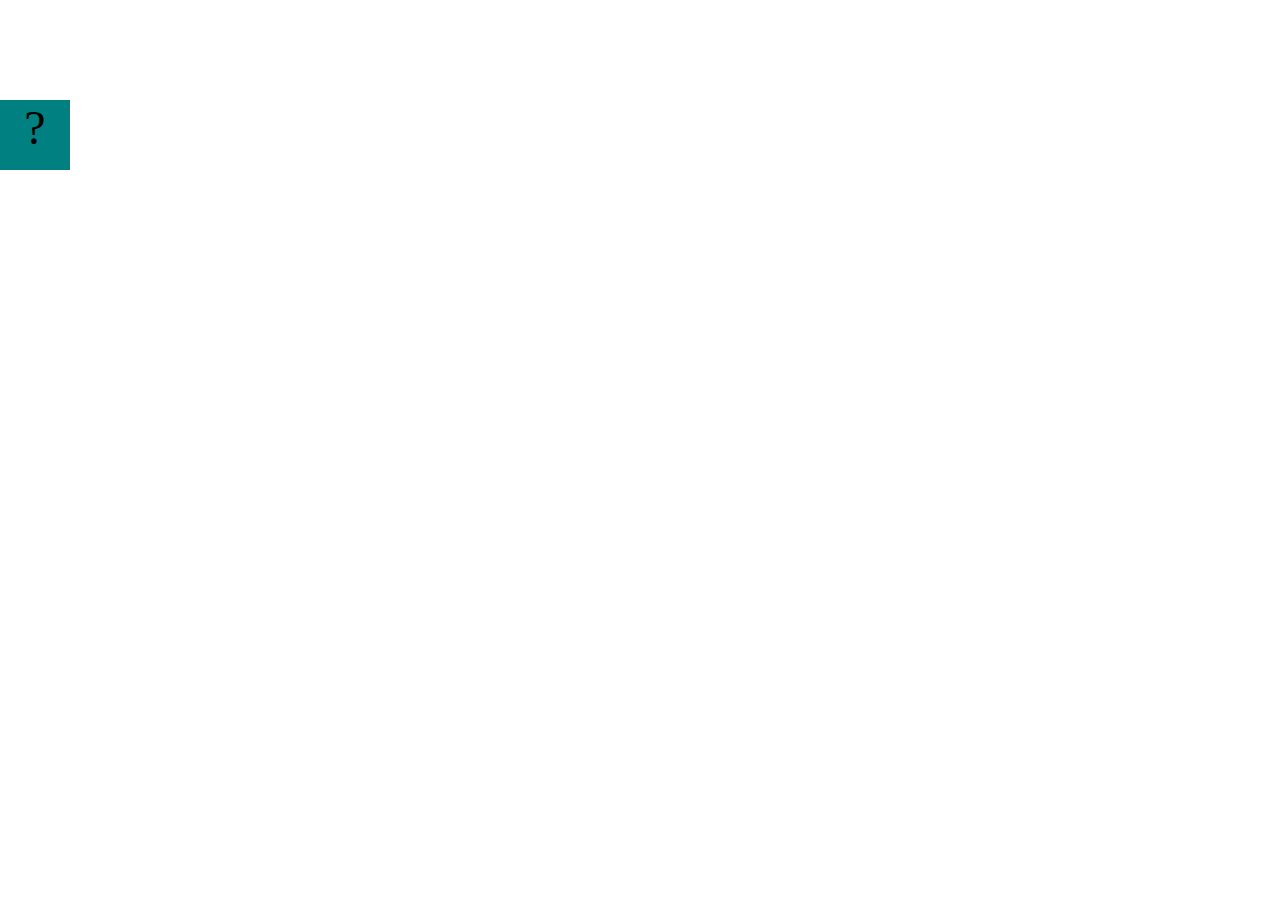
==== projects/bouncing-box/index.html @ 1cb20bbc "added projects" ====
<!DOCTYPE html>
<html>
<head>
	<meta charset="utf-8">
	<title>Bouncing Box</title>
	<script src="jquery.min.js"></script>
	<style>
		.box {
			width: 70px;
			height: 70px;
			background-color: teal;
			font-size: 300%;
			text-align: center;
			user-select: none;
			display: block;
			position: absolute;
			top: 100px;
			left: 0px;  /* <--- Change me! */
		}
		.board{
			height: 100vh;
		}
	</style>
	<!-- 	<script src="//cdnjs.cloudflare.com/ajax/libs/jquery/2.1.1/jquery.min.js"></script> -->

</head>
<body class="board">
	<!-- HTML for the box -->
	<div class="box">?</div>

	<script>
		(function(){
			'use strict'
			/* global jQuery */

			//////////////////////////////////////////////////////////////////
			/////////////////// SETUP DO NOT DELETE //////////////////////////
			//////////////////////////////////////////////////////////////////
			
			var box = jQuery('.box');	// reference to the HTML .box element
			var board = jQuery('.board');	// reference to the HTML .board element
			var boardWidth = board.width();	// the maximum X-Coordinate of the screen

			// Every 50 milliseconds, call the update Function (see below)
			setInterval(update, 50);
			
			// Every time the box is clicked, call the handleBoxClick Function (see below)
			box.on('click', handleBoxClick);

			// moves the Box to a new position on the screen along the X-Axis
			function moveBoxTo(newPositionX) {
				box.css("left", newPositionX);
			}

			// changes the text displayed on the Box
			function changeBoxText(newText) {
				box.text(newText);
			}

			//////////////////////////////////////////////////////////////////
			/////////////////// YOUR CODE BELOW HERE /////////////////////////
			//////////////////////////////////////////////////////////////////
			
			// TODO 2 - Variable declarations 
			

			
			/* 
			This Function will be called 20 times/second. Each time it is called,
			it should move the Box to a new location. If the box drifts off the screen
			turn it around! 
			*/
			function update() {
				

			};

			/* 
			This Function will be called each time the box is clicked. Each time it is called,
			it should increase the points total, increase the speed, and move the box to
			the left side of the screen.
			*/
			function handleBoxClick() {
				


			};
		})();
	</script>
</body>
</html>
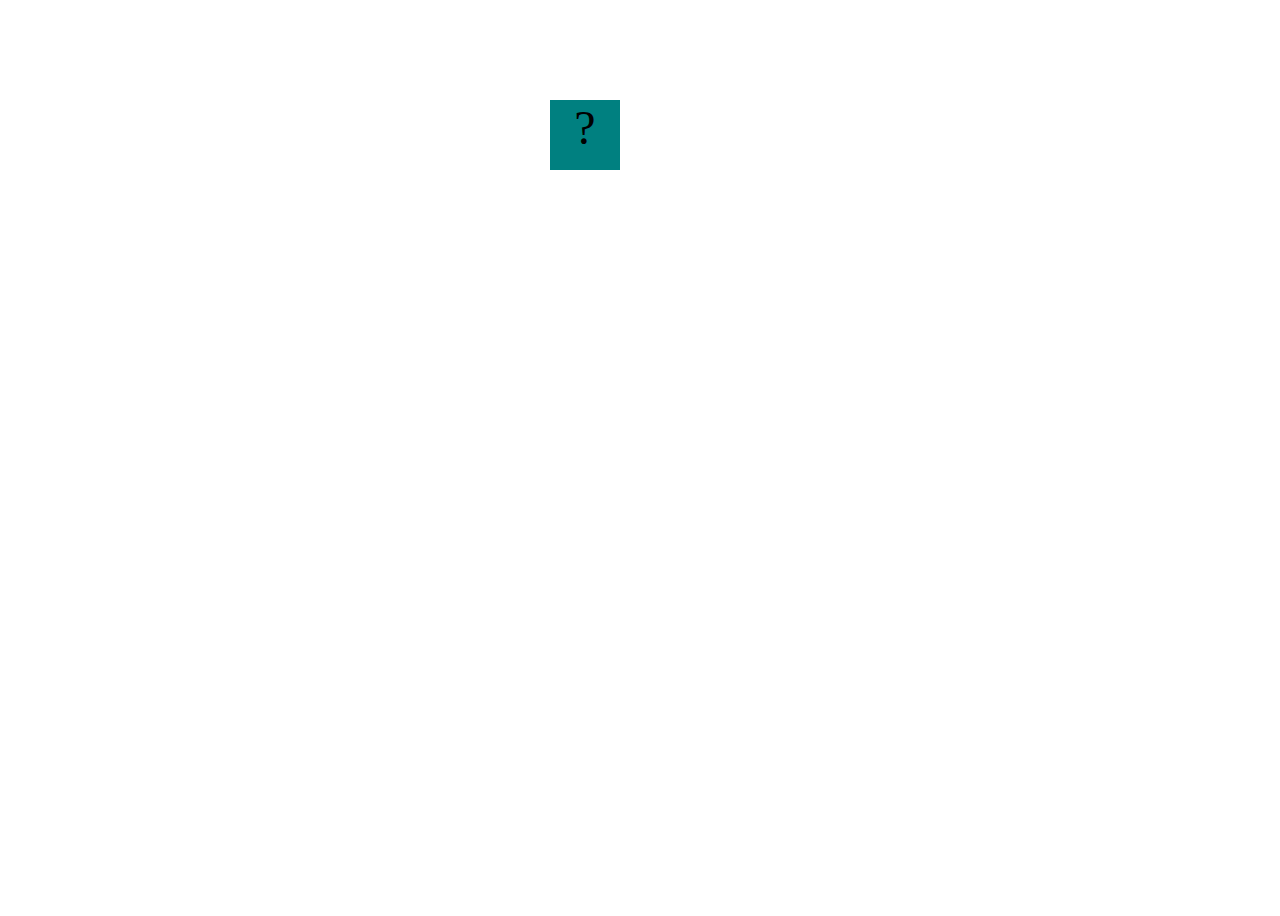
==== commit 4a6e35c8: "box" ====
--- a/projects/bouncing-box/index.html
+++ b/projects/bouncing-box/index.html
@@ -15,7 +15,7 @@
 			display: block;
 			position: absolute;
 			top: 100px;
-			left: 0px;  /* <--- Change me! */
+			left: 550px;  /* <--- Change me! */
 		}
 		.board{
 			height: 100vh;
@@ -63,7 +63,7 @@
 			
 			// TODO 2 - Variable declarations 
 			
-
+			positionX = 0;
 			
 			/* 
 			This Function will be called 20 times/second. Each time it is called,
@@ -71,8 +71,8 @@
 			turn it around! 
 			*/
 			function update() {
-				
-
+			positionX = positionX + 10
+				moveBoxTo(positionX);
 			};
 
 			/* 
@@ -81,7 +81,7 @@
 			the left side of the screen.
 			*/
 			function handleBoxClick() {
-				
+				positionX=0
 
 
 			};
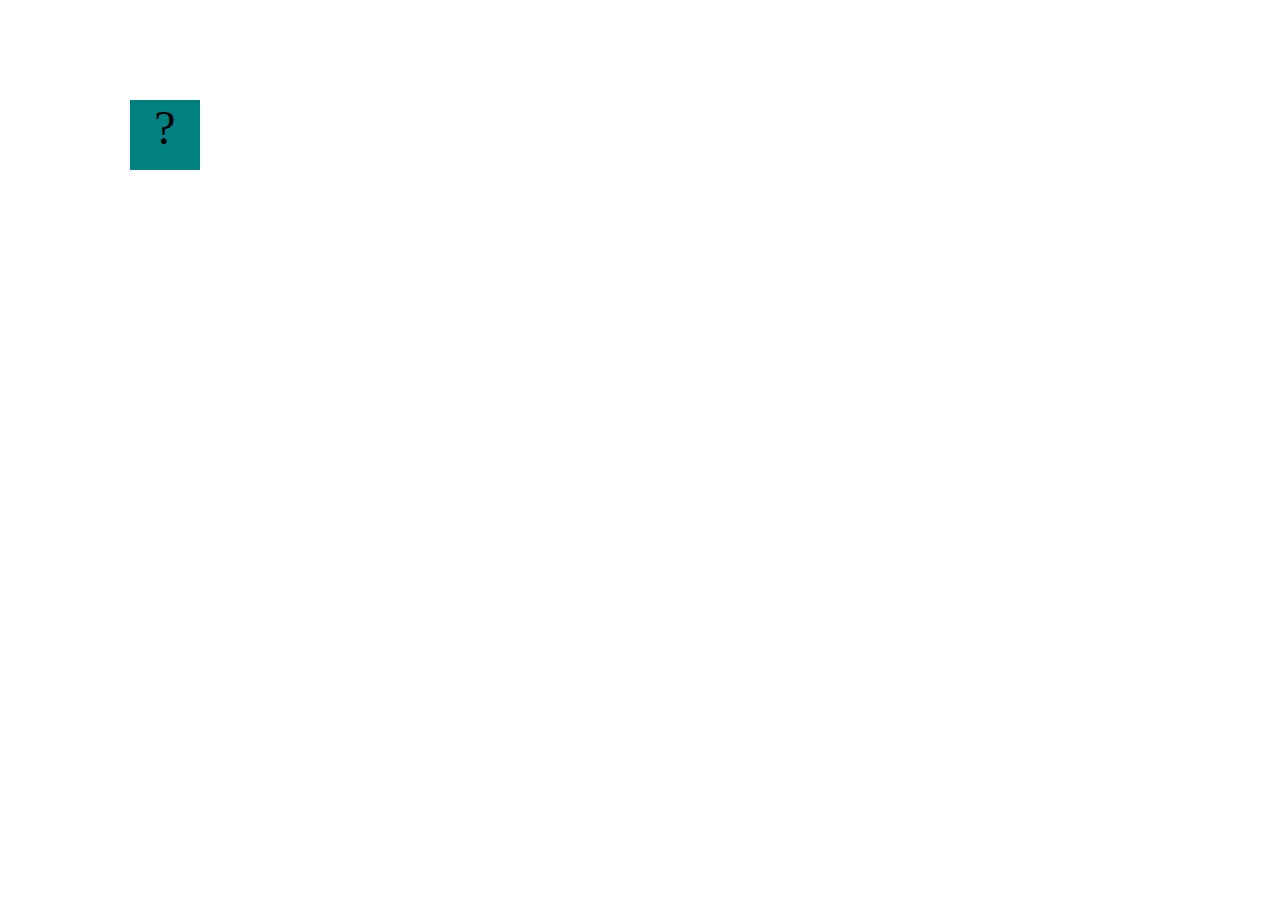
==== commit 14dcbf88: "Box" ====
--- a/projects/bouncing-box/index.html
+++ b/projects/bouncing-box/index.html
@@ -63,16 +63,24 @@
 			
 			// TODO 2 - Variable declarations 
 			
-			positionX = 0;
-			
+			var positionX = 0;
+			var clicks = 0;
+			var speed = 10;
 			/* 
 			This Function will be called 20 times/second. Each time it is called,
 			it should move the Box to a new location. If the box drifts off the screen
 			turn it around! 
 			*/
 			function update() {
-			positionX = positionX + 10
+			positionX = positionX + speed
 				moveBoxTo(positionX);
+				if (positionX>boardWidth){
+					speed=-speed;
+		
+				};
+				if (positionX < boardWidth-boardWidth){
+					speed = -speed;
+				}
 			};
 
 			/* 
@@ -81,9 +89,15 @@
 			the left side of the screen.
 			*/
 			function handleBoxClick() {
-				positionX=0
-
-
+				positionX=0;
+					clicks=clicks+1;
+						changeBoxText(clicks);
+						if (speed>=0)	{
+						speed =speed+3;
+					}
+					else if (speed<0){
+						speed=speed-3
+					}
 			};
 		})();
 	</script>
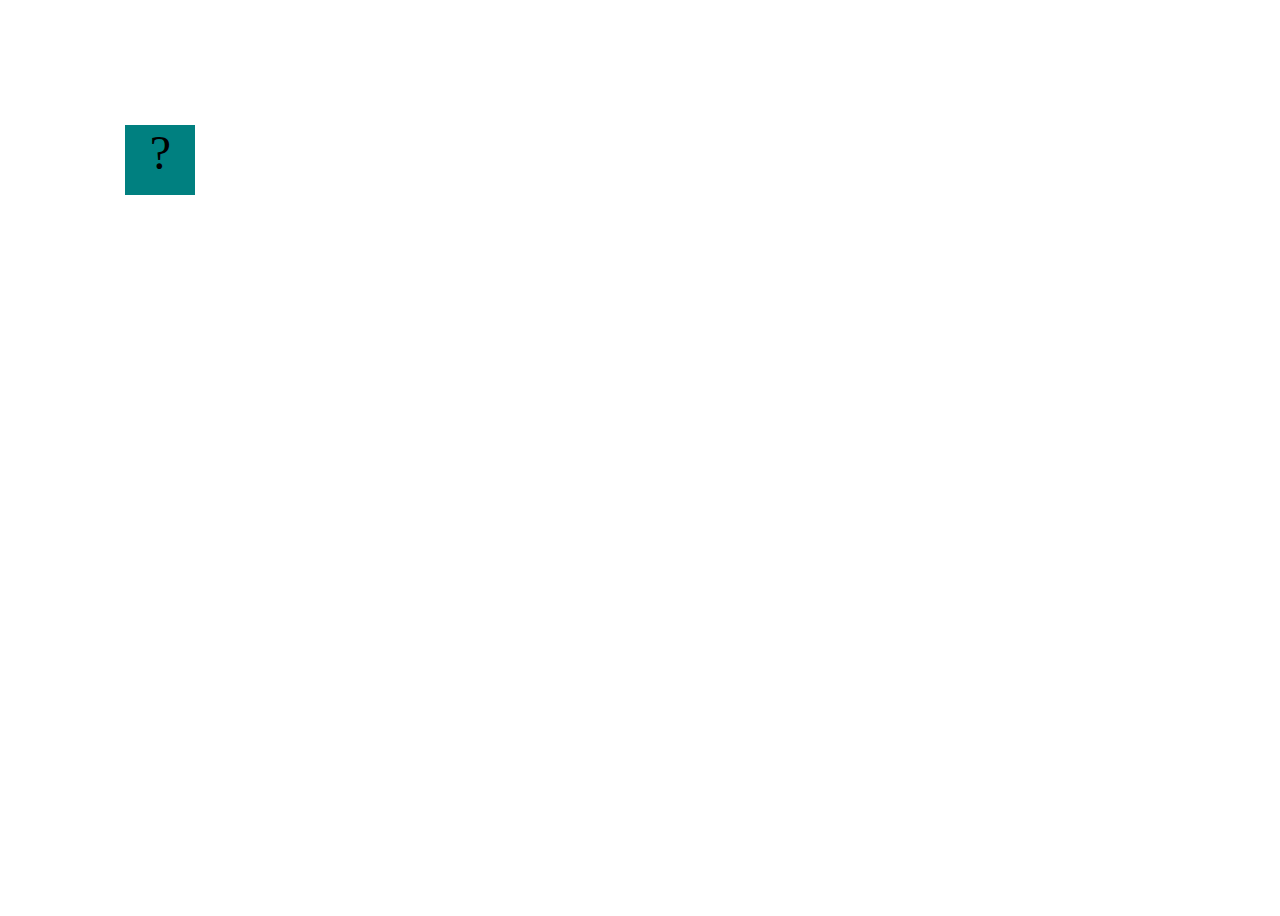
==== commit baca53cb: "rat" ====
--- a/projects/bouncing-box/index.html
+++ b/projects/bouncing-box/index.html
@@ -15,7 +15,7 @@
 			display: block;
 			position: absolute;
 			top: 100px;
-			left: 550px;  /* <--- Change me! */
+			left: 400px;  /* <--- Change me! */
 		}
 		.board{
 			height: 100vh;
@@ -40,16 +40,17 @@
 			var box = jQuery('.box');	// reference to the HTML .box element
 			var board = jQuery('.board');	// reference to the HTML .board element
 			var boardWidth = board.width();	// the maximum X-Coordinate of the screen
-
+			var boardHeight = jQuery(window).height(); 
 			// Every 50 milliseconds, call the update Function (see below)
-			setInterval(update, 50);
+			setInterval(update, 18);
 			
 			// Every time the box is clicked, call the handleBoxClick Function (see below)
 			box.on('click', handleBoxClick);
 
 			// moves the Box to a new position on the screen along the X-Axis
-			function moveBoxTo(newPositionX) {
+			function moveBoxTo(newPositionX,newPositionY) {
 				box.css("left", newPositionX);
+				box.css("top", newPositionY);
 			}
 
 			// changes the text displayed on the Box
@@ -62,10 +63,12 @@
 			//////////////////////////////////////////////////////////////////
 			
 			// TODO 2 - Variable declarations 
-			
+			var randNum = Math.random() * 100;
+			var positionY=0
+			var speedY=3.3
 			var positionX = 0;
 			var clicks = 0;
-			var speed = 10;
+			var speed = 3.3;
 			/* 
 			This Function will be called 20 times/second. Each time it is called,
 			it should move the Box to a new location. If the box drifts off the screen
@@ -73,14 +76,21 @@
 			*/
 			function update() {
 			positionX = positionX + speed
-				moveBoxTo(positionX);
+			positionY = positionY + speedY
+				moveBoxTo(positionX, positionY);
 				if (positionX>boardWidth){
 					speed=-speed;
-		
 				};
 				if (positionX < boardWidth-boardWidth){
 					speed = -speed;
-				}
+				};
+				if (positionY>boardHeight){
+					speedY= -speedY;
+				};
+				if (positionY<boardHeight-boardHeight){
+					speedY = -speedY
+				};
+		
 			};
 
 			/* 
@@ -89,14 +99,17 @@
 			the left side of the screen.
 			*/
 			function handleBoxClick() {
-				positionX=0;
+				positionX=randNum;
 					clicks=clicks+1;
 						changeBoxText(clicks);
 						if (speed>=0)	{
-						speed =speed+3;
+						speed =speed+1;
+						speedY = speedY+1;
 					}
 					else if (speed<0){
-						speed=speed-3
+						speed=speed-1;
+						speedY=speedY+1;
+
 					}
 			};
 		})();
